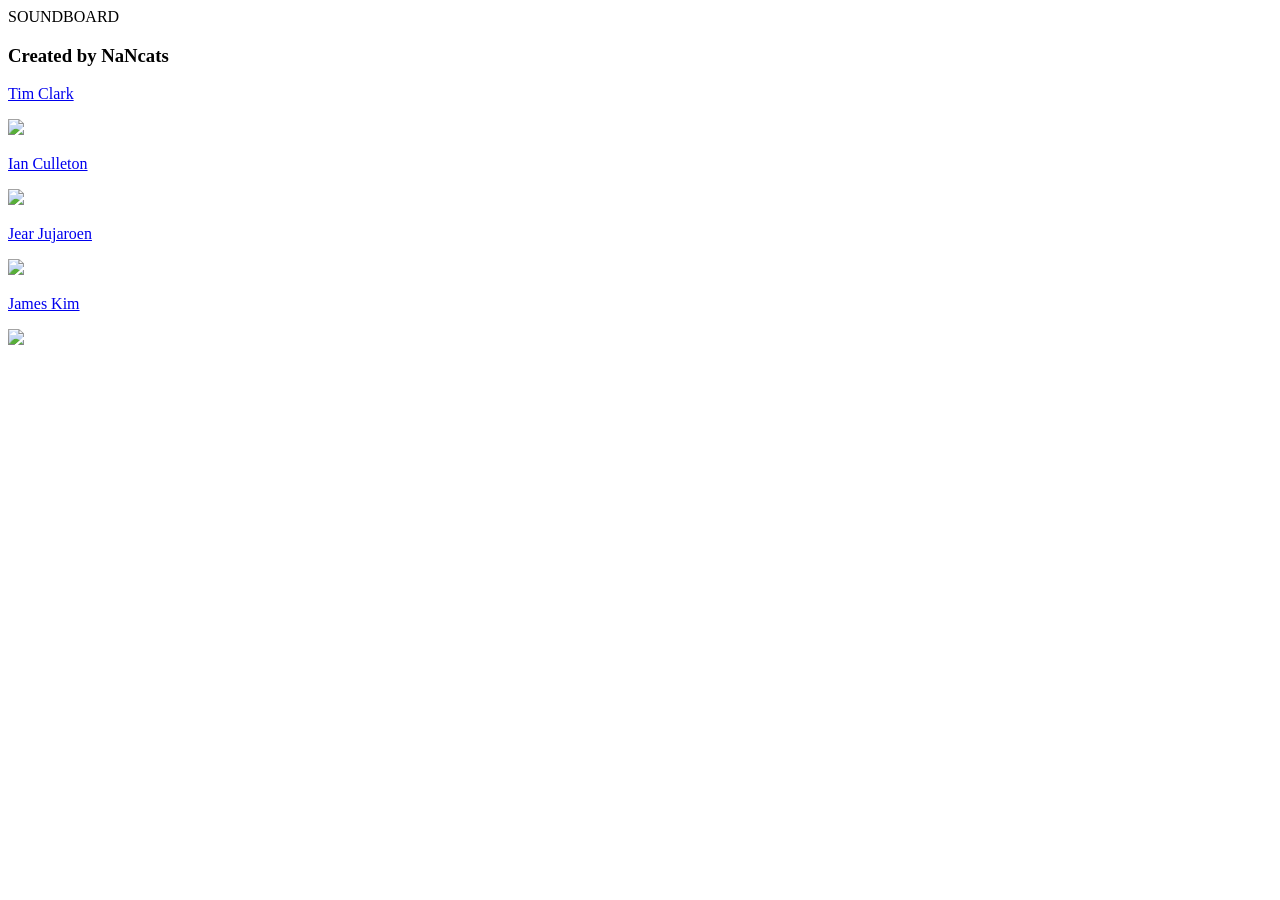
==== public/index.html @ ed52ea76 "connected uploaded sounds to a key" ====
<!DOCTYPE html>
<html>
  <head>
    <meta charset="utf-8">
    <link rel="stylesheet" href="styles/style.css">
    <title>Soundboard App</title>
    <script src="https://ajax.googleapis.com/ajax/libs/jquery/3.1.0/jquery.min.js"></script>
    <link href="https://fonts.googleapis.com/css?family=Audiowide" rel="stylesheet" type="text/css">
  </head>
  <body>
    <header class="header">SOUNDBOARD</header>
    <div id="app"></div>
    <div id="upload"></div>
    <script type="text/babel"></script>
    <script src="../node_modules/react/dist/react.js"></script>
    <script src="../node_modules/react-dom/dist/react-dom.js"></script>
    <script src="../compiled/components/rebindNode.js"></script>
    <script src="../compiled/components/vKey.js"></script>
    <script src="../compiled/components/helpers.js"></script>
    <script src="../compiled/components/client.js"></script>
    <script src="../compiled/components/upload.js"></script>
    <script src="../compiled/components/app.js"></script>
    <!-- <script src="../dist/bundle.js" type="text/javascript"></script> -->

    <div class="creators">
      <h3>Created by NaNcats</h3>
      <div class="person">
        <a href="https://github.com/ProductivePerson" target="_blank"><p class="name">Tim Clark</p></a>
        <a href="https://github.com/ProductivePerson" target="_blank"><img class="img tim" src="https://encrypted-tbn1.gstatic.com/images?q=tbn:ANd9GcRjzEDxgtdfbF8Ay6aT79EFHpgIOa4gsTBrbcnzwKYiZQXI0POZ" onmouseenter='this.src="https://avatars0.githubusercontent.com/u/16212630?v=3&s=460"' onmouseleave='this.src="https://encrypted-tbn1.gstatic.com/images?q=tbn:ANd9GcRjzEDxgtdfbF8Ay6aT79EFHpgIOa4gsTBrbcnzwKYiZQXI0POZ"'></a>
      </div><div class="person">
        <a href="https://github.com/ian-culleton" target="_blank"><p class="name">Ian Culleton</p></a>
        <a href="https://github.com/ian-culleton" target="_blank"><img class="img ian" src="http://www.iizcat.com/uploads/2015/05/zw3vt-sk2.JPG" onmouseover='this.src="https://avatars1.githubusercontent.com/u/18315897?v=3&s=460"' onmouseleave='this.src="http://www.iizcat.com/uploads/2015/05/zw3vt-sk2.JPG"'></a>
      </div><div class="person">
        <a href="https://github.com/Jearxj" target="_blank"><p class="name">Jear Jujaroen</p></a>
        <a href="https://github.com/Jearxj" target="_blank"><img class="img jear" src="http://eskipaper.com/images600_/cute-cats-68.jpg" onmouseover='this.src="https://avatars3.githubusercontent.com/u/6855463?v=3&s=460"' onmouseleave='this.src="http://eskipaper.com/images600_/cute-cats-68.jpg"'></a>
      </div><div class="person">
        <a href="https://github.com/logosghost" target="_blank"><p class="name jim">James Kim</p></a>
        <a href="https://github.com/logosghost" target="_blank"><img class="img" src="https://i.ytimg.com/vi/5hSZNHwvLVY/hqdefault.jpg" onmouseenter='this.src="https://avatars0.githubusercontent.com/u/17522384?v=3&s=460"' onmouseleave='this.src="https://i.ytimg.com/vi/5hSZNHwvLVY/hqdefault.jpg"'></a>
      </div>
    </div>
    <audio id="secretSound" src="soundfiles/nyan-cat.wav" preload="auto" autoPlay></audio>
  </body>
</html>
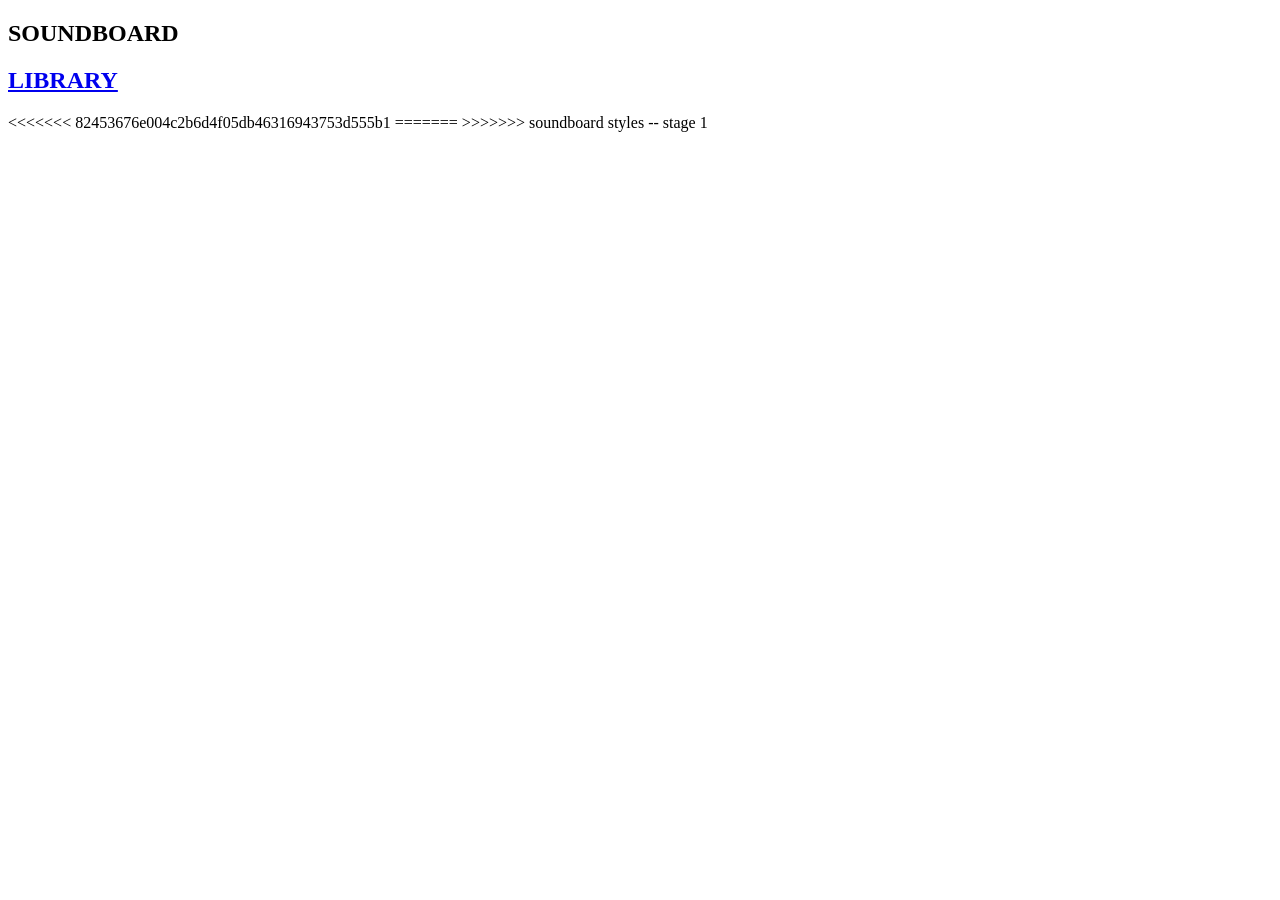
==== commit 712fb1be: "Merge pull request #21 from zamaraevk/harish2 css fix" ====
--- a/public/index.html
+++ b/public/index.html
@@ -2,42 +2,62 @@
 <html>
   <head>
     <meta charset="utf-8">
-    <link rel="stylesheet" href="styles/style.css">
     <title>Soundboard App</title>
     <script src="https://ajax.googleapis.com/ajax/libs/jquery/3.1.0/jquery.min.js"></script>
+    <link href="../node_modules/bootstrap/dist/css/bootstrap.min.css" rel="stylesheet">
     <link href="https://fonts.googleapis.com/css?family=Audiowide" rel="stylesheet" type="text/css">
+    <link rel="stylesheet" href="styles/style.css">
   </head>
   <body>
-    <header class="header">SOUNDBOARD</header>
+    <div class="container-fluid">
+      <div class="row main-nav">
+          <div class="col-md-10">
+            <h2>SOUNDBOARD</h2>
+          </div>
+          <div class="col-md-2">
+            <a class="lib" href="/lib"><h2>LIBRARY</h2></a>
+          </div>
+      </div>
+    </div>
     <div id="app"></div>
-    <div id="upload"></div>
     <script type="text/babel"></script>
+    <!-- jQuery (necessary for Bootstrap's JavaScript plugins) -->
+    <script src="../node_modules/jquery/dist/jquery.min.js"></script>
+    <!-- Include all compiled plugins (below), or include individual files as needed -->
+    <script src="../node_modules/bootstrap/dist/js/bootstrap.min.js"></script>
     <script src="../node_modules/react/dist/react.js"></script>
     <script src="../node_modules/react-dom/dist/react-dom.js"></script>
     <script src="../compiled/components/rebindNode.js"></script>
     <script src="../compiled/components/vKey.js"></script>
     <script src="../compiled/components/helpers.js"></script>
-    <script src="../compiled/components/client.js"></script>
     <script src="../compiled/components/upload.js"></script>
+    <script src="../compiled/components/libraryList.js"></script>
+    <script src="../compiled/components/soundSearch.js"></script>
+    <script src="../compiled/components/searchBar.js"></script>
+    <script src="../compiled/components/library.js"></script>
     <script src="../compiled/components/app.js"></script>
+    <script src="../compiled/js/jquery.iframe-transport.js"></script>
+    <!-- The basic File Upload plugin -->
+    <script src="../compiled/js/jquery.fileupload.js"></script>
+    <!-- The File Upload processing plugin -->
+    <script src="../compiled/js/jquery.fileupload-process.js"></script>
+    <!-- The File Upload image preview & resize plugin -->
+    <script src="../compiled/js/jquery.fileupload-image.js"></script>
+    <!-- The File Upload audio preview plugin -->
+    <script src="../compiled/js/jquery.fileupload-audio.js"></script>
+    <!-- The File Upload video preview plugin -->
+    <script src="../compiled/js/jquery.fileupload-video.js"></script>
+    <!-- The File Upload validation plugin -->
+    <script src="../compiled/js/jquery.fileupload-validate.js"></script>
+    <!-- The File Upload user interface plugin -->
+    <script src="../compiled/js/jquery.fileupload-ui.js"></script>
+    <!-- The main application script -->
+    <script src="../compiled/js/main.js"></script>
     <!-- <script src="../dist/bundle.js" type="text/javascript"></script> -->
+<<<<<<< 82453676e004c2b6d4f05db46316943753d555b1
+    <audio id="secretSound" src="" preload="auto" autoPlay></audio>
+=======
 
-    <div class="creators">
-      <h3>Created by NaNcats</h3>
-      <div class="person">
-        <a href="https://github.com/ProductivePerson" target="_blank"><p class="name">Tim Clark</p></a>
-        <a href="https://github.com/ProductivePerson" target="_blank"><img class="img tim" src="https://encrypted-tbn1.gstatic.com/images?q=tbn:ANd9GcRjzEDxgtdfbF8Ay6aT79EFHpgIOa4gsTBrbcnzwKYiZQXI0POZ" onmouseenter='this.src="https://avatars0.githubusercontent.com/u/16212630?v=3&s=460"' onmouseleave='this.src="https://encrypted-tbn1.gstatic.com/images?q=tbn:ANd9GcRjzEDxgtdfbF8Ay6aT79EFHpgIOa4gsTBrbcnzwKYiZQXI0POZ"'></a>
-      </div><div class="person">
-        <a href="https://github.com/ian-culleton" target="_blank"><p class="name">Ian Culleton</p></a>
-        <a href="https://github.com/ian-culleton" target="_blank"><img class="img ian" src="http://www.iizcat.com/uploads/2015/05/zw3vt-sk2.JPG" onmouseover='this.src="https://avatars1.githubusercontent.com/u/18315897?v=3&s=460"' onmouseleave='this.src="http://www.iizcat.com/uploads/2015/05/zw3vt-sk2.JPG"'></a>
-      </div><div class="person">
-        <a href="https://github.com/Jearxj" target="_blank"><p class="name">Jear Jujaroen</p></a>
-        <a href="https://github.com/Jearxj" target="_blank"><img class="img jear" src="http://eskipaper.com/images600_/cute-cats-68.jpg" onmouseover='this.src="https://avatars3.githubusercontent.com/u/6855463?v=3&s=460"' onmouseleave='this.src="http://eskipaper.com/images600_/cute-cats-68.jpg"'></a>
-      </div><div class="person">
-        <a href="https://github.com/logosghost" target="_blank"><p class="name jim">James Kim</p></a>
-        <a href="https://github.com/logosghost" target="_blank"><img class="img" src="https://i.ytimg.com/vi/5hSZNHwvLVY/hqdefault.jpg" onmouseenter='this.src="https://avatars0.githubusercontent.com/u/17522384?v=3&s=460"' onmouseleave='this.src="https://i.ytimg.com/vi/5hSZNHwvLVY/hqdefault.jpg"'></a>
-      </div>
-    </div>
-    <audio id="secretSound" src="soundfiles/nyan-cat.wav" preload="auto" autoPlay></audio>
+>>>>>>> soundboard styles -- stage 1
   </body>
 </html>
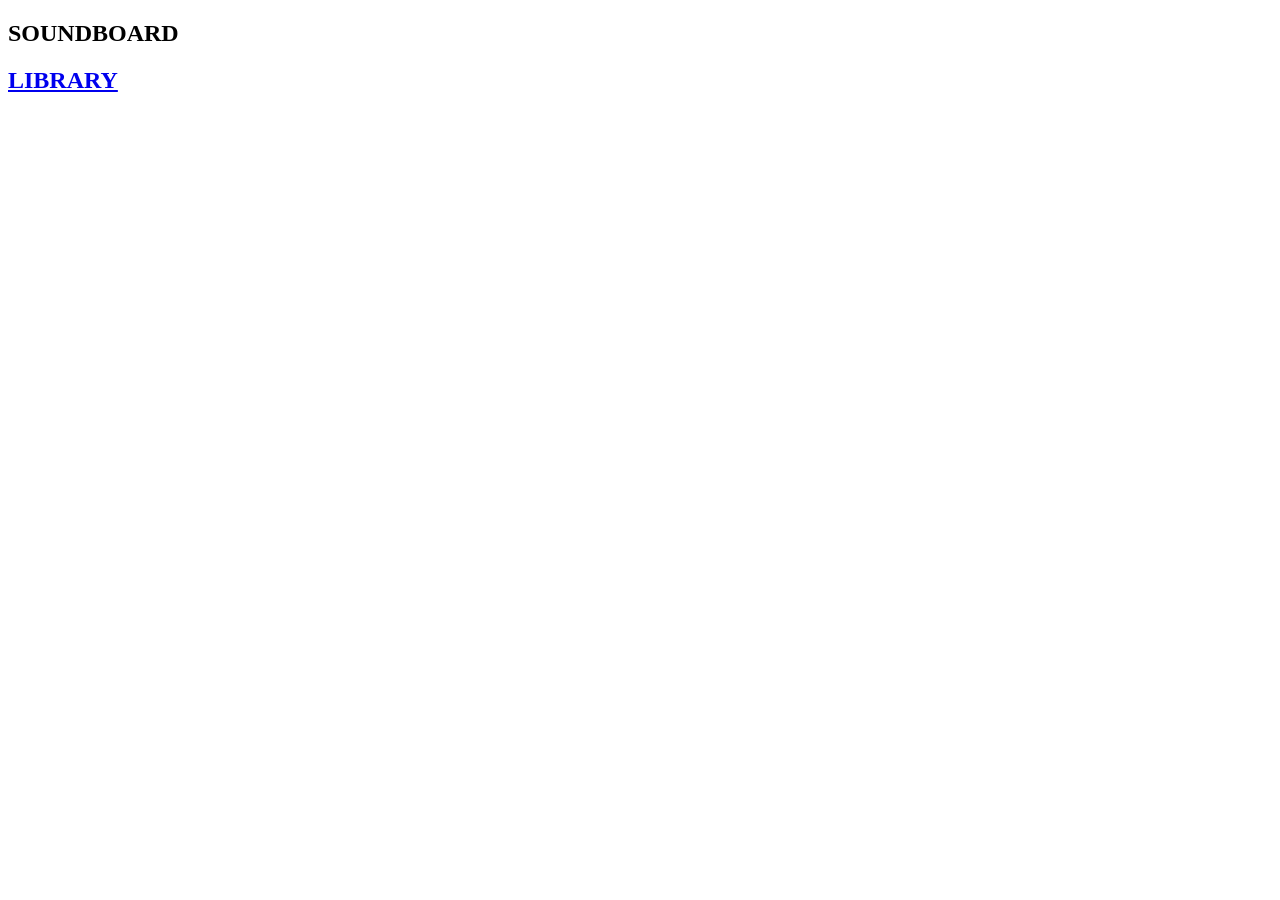
==== commit 4648daf2: "removed many console logs" ====
--- a/public/index.html
+++ b/public/index.html
@@ -21,9 +21,7 @@
     </div>
     <div id="app"></div>
     <script type="text/babel"></script>
-    <!-- jQuery (necessary for Bootstrap's JavaScript plugins) -->
     <script src="../node_modules/jquery/dist/jquery.min.js"></script>
-    <!-- Include all compiled plugins (below), or include individual files as needed -->
     <script src="../node_modules/bootstrap/dist/js/bootstrap.min.js"></script>
     <script src="../node_modules/react/dist/react.js"></script>
     <script src="../node_modules/react-dom/dist/react-dom.js"></script>
@@ -37,27 +35,8 @@
     <script src="../compiled/components/library.js"></script>
     <script src="../compiled/components/app.js"></script>
     <script src="../compiled/js/jquery.iframe-transport.js"></script>
-    <!-- The basic File Upload plugin -->
-    <script src="../compiled/js/jquery.fileupload.js"></script>
-    <!-- The File Upload processing plugin -->
-    <script src="../compiled/js/jquery.fileupload-process.js"></script>
-    <!-- The File Upload image preview & resize plugin -->
-    <script src="../compiled/js/jquery.fileupload-image.js"></script>
-    <!-- The File Upload audio preview plugin -->
-    <script src="../compiled/js/jquery.fileupload-audio.js"></script>
-    <!-- The File Upload video preview plugin -->
-    <script src="../compiled/js/jquery.fileupload-video.js"></script>
-    <!-- The File Upload validation plugin -->
-    <script src="../compiled/js/jquery.fileupload-validate.js"></script>
-    <!-- The File Upload user interface plugin -->
-    <script src="../compiled/js/jquery.fileupload-ui.js"></script>
-    <!-- The main application script -->
-    <script src="../compiled/js/main.js"></script>
-    <!-- <script src="../dist/bundle.js" type="text/javascript"></script> -->
-<<<<<<< 82453676e004c2b6d4f05db46316943753d555b1
+
     <audio id="secretSound" src="" preload="auto" autoPlay></audio>
-=======
 
->>>>>>> soundboard styles -- stage 1
   </body>
 </html>
